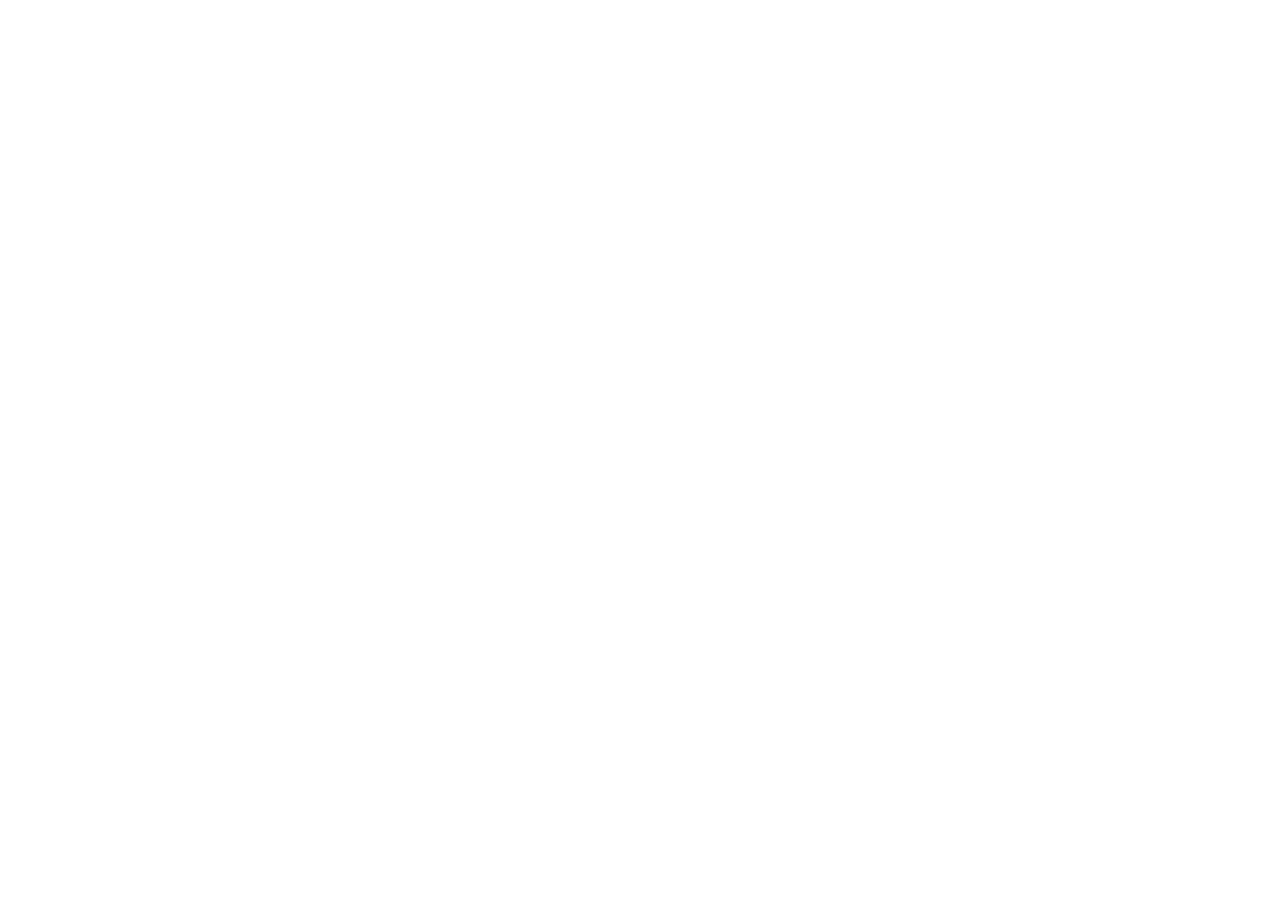
==== index-test.html @ 72064273 "appending joke to page" ====
<!DOCTYPE html>
<html lang="en">
<head>
    <meta charset="UTF-8">
    <meta http-equiv="X-UA-Compatible" content="IE=edge">
    <meta name="viewport" content="width=device-width, initial-scale=1.0">
    <title>Document</title>
</head>
<body>
    <div class="container">
        <p id="setup"></p>
        <p id="delivery"></p>
    </div>

<script src="script-test.js"></script>
</body>
</html>
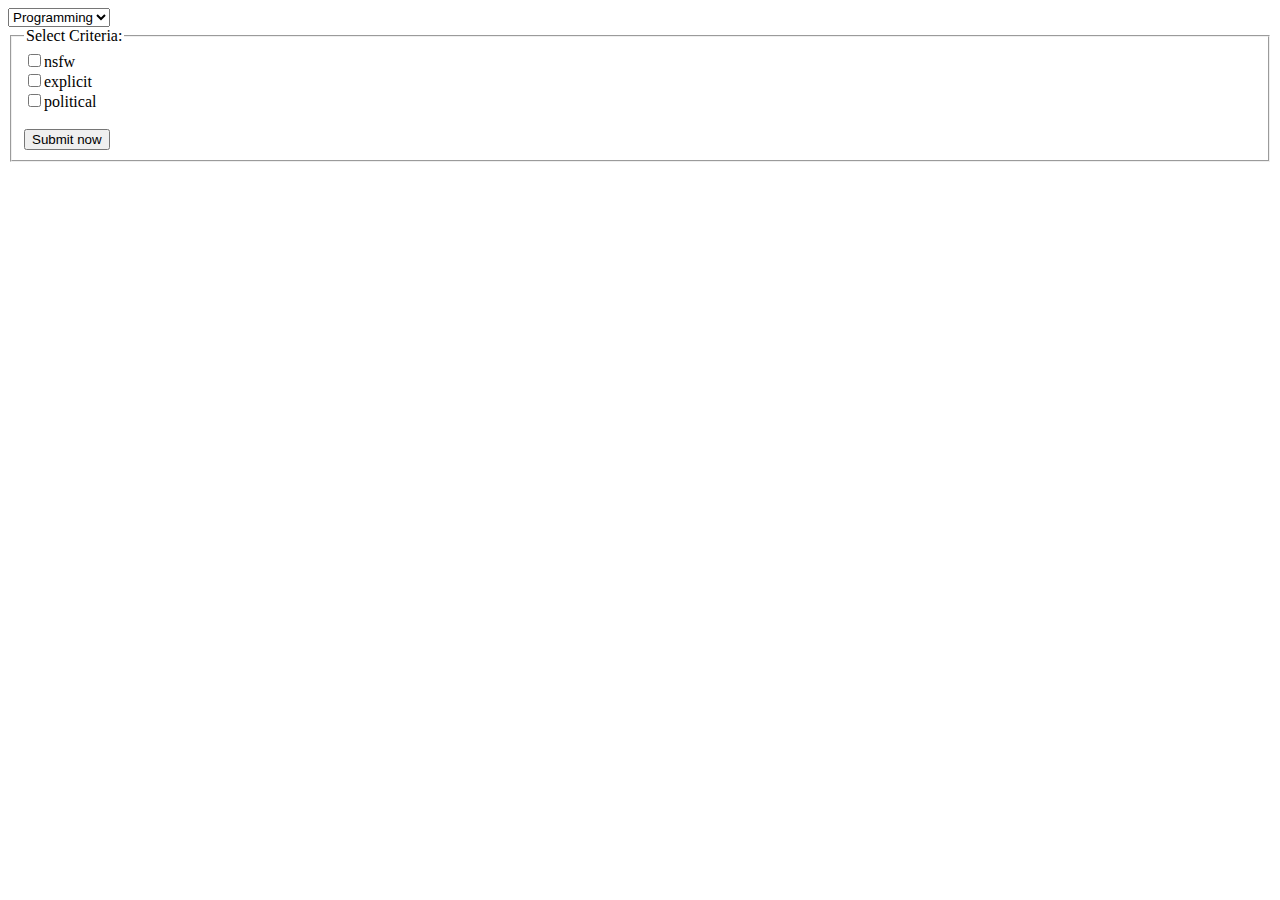
==== commit cac84658: "joke2api logic" ====
--- a/index-test.html
+++ b/index-test.html
@@ -4,14 +4,37 @@
     <meta charset="UTF-8">
     <meta http-equiv="X-UA-Compatible" content="IE=edge">
     <meta name="viewport" content="width=device-width, initial-scale=1.0">
-    <title>Document</title>
+    <title>The Daily Laugh</title>
 </head>
 <body>
+
+<div class="joke-criteria">
+
+    <select id="joke-category">
+            <option id="programming">Programming</option>
+            <option id="pun">Pun</option>
+            <option id="dark">Dark</option>
+            <option id="chuck-norris">Chuck Norris</option>
+    </select>
+
+<form id="criteria-form">      
+    <fieldset>      
+        <legend>Select Criteria:</legend>      
+        <input type="checkbox" id="nsfw">nsfw<br>      
+        <input type="checkbox" id="explicit">explicit<br>      
+        <input type="checkbox" id="political">political<br>      
+        <br>      
+        <input id="submit-criteria-button" type="submit" value="Submit now" />      
+    </fieldset>      
+</form>
+</div>
+
     <div class="container">
         <p id="setup"></p>
         <p id="delivery"></p>
     </div>
 
+
 <script src="script-test.js"></script>
 </body>
 </html>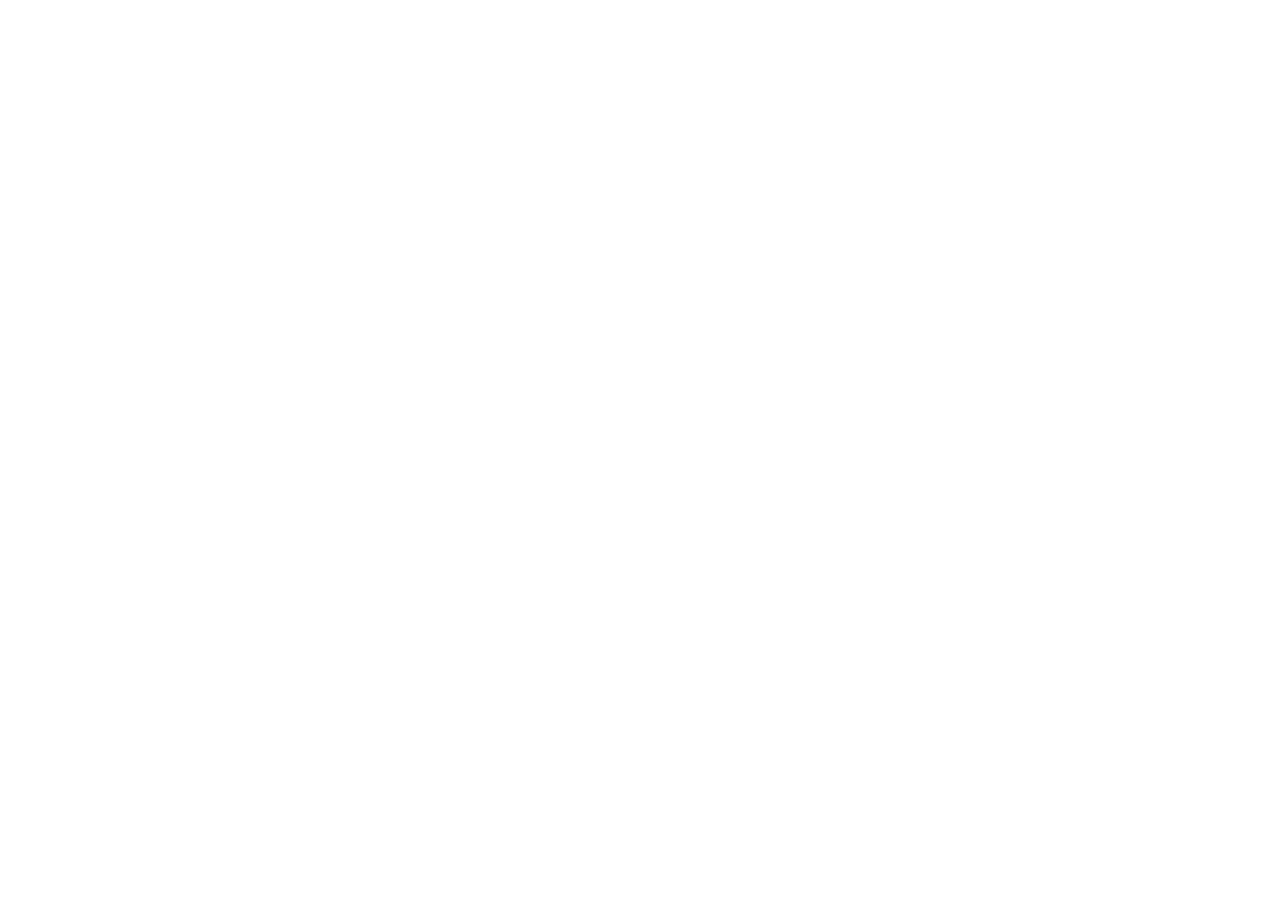
==== commit 6d9ca961: "Merge pull request #3 from sbeltier/joke_implementation_x" ====
--- a/index-test.html
+++ b/index-test.html
@@ -4,37 +4,20 @@
     <meta charset="UTF-8">
     <meta http-equiv="X-UA-Compatible" content="IE=edge">
     <meta name="viewport" content="width=device-width, initial-scale=1.0">
-    <title>The Daily Laugh</title>
+    <script
+      src="https://code.jquery.com/jquery-3.5.1.min.js"
+      integrity="sha256-9/aliU8dGd2tb6OSsuzixeV4y/faTqgFtohetphbbj0="
+      crossorigin="anonymous"
+    ></script>
+    <title>Document</title>
 </head>
 <body>
-
-<div class="joke-criteria">
-
-    <select id="joke-category">
-            <option id="programming">Programming</option>
-            <option id="pun">Pun</option>
-            <option id="dark">Dark</option>
-            <option id="chuck-norris">Chuck Norris</option>
-    </select>
-
-<form id="criteria-form">      
-    <fieldset>      
-        <legend>Select Criteria:</legend>      
-        <input type="checkbox" id="nsfw">nsfw<br>      
-        <input type="checkbox" id="explicit">explicit<br>      
-        <input type="checkbox" id="political">political<br>      
-        <br>      
-        <input id="submit-criteria-button" type="submit" value="Submit now" />      
-    </fieldset>      
-</form>
-</div>
-
     <div class="container">
+        <p id="joke"></p>
         <p id="setup"></p>
         <p id="delivery"></p>
     </div>
 
-
 <script src="script-test.js"></script>
 </body>
 </html>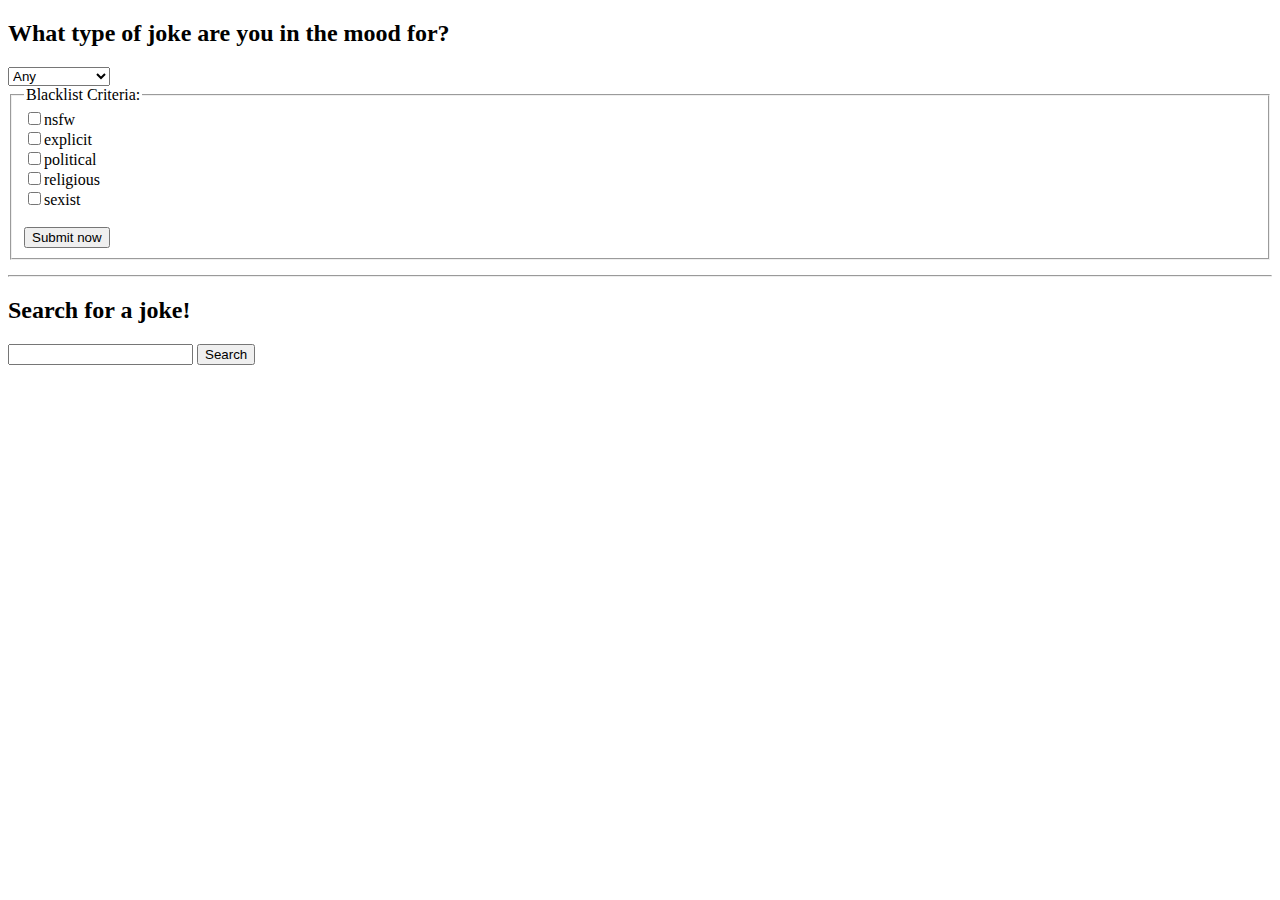
==== commit 2aaa5345: "basic joke2api logic" ====
--- a/index-test.html
+++ b/index-test.html
@@ -4,20 +4,59 @@
     <meta charset="UTF-8">
     <meta http-equiv="X-UA-Compatible" content="IE=edge">
     <meta name="viewport" content="width=device-width, initial-scale=1.0">
-    <script
-      src="https://code.jquery.com/jquery-3.5.1.min.js"
-      integrity="sha256-9/aliU8dGd2tb6OSsuzixeV4y/faTqgFtohetphbbj0="
-      crossorigin="anonymous"
+    <title>The Daily Laugh</title>
+    <!--jQuery Script-->
+    <script src="https://code.jquery.com/jquery-3.5.1.min.js" integrity="sha256-9/aliU8dGd2tb6OSsuzixeV4y/faTqgFtohetphbbj0=" crossorigin="anonymous"
     ></script>
-    <title>Document</title>
 </head>
 <body>
-    <div class="container">
-        <p id="joke"></p>
-        <p id="setup"></p>
-        <p id="delivery"></p>
+
+<div id="joke2api-joke-type">
+    <!-- Select a Joke Category-->
+    <h2>What type of joke are you in the mood for?</h2>
+    <select id="joke-category">
+            <option id="any">Any</option>
+            <option id="programming">Programming</option>
+            <option id="pun">Pun</option>
+            <option id="dark">Dark</option>
+            <option id="spooky">Spooky</option>
+            <option id="christmas">Christmas</option>
+            <option id="chuck-norris">Chuck Norris</option>
+    </select>
+
+    <!-- Filter Jokes -->
+
+    <form id="criteria-form">      
+        <fieldset id="joke2api-blacklist">      
+            <legend>Blacklist Criteria:</legend>      
+            <input type="checkbox" id="nsfw">nsfw<br>      
+            <input type="checkbox" id="explicit">explicit<br>      
+            <input type="checkbox" id="political">political<br>
+            <input type="checkbox" id="religious" value="religious">religious<br>      
+            <input type="checkbox" id="sexist" value="sexist">sexist<br>      
+            <br>      
+            <input id="submit-criteria-button" type="submit" value="Submit now" />      
+        </fieldset>      
+    </form>
     </div>
 
+    <hr style="margin-top: 15px;">
+
+<!-- Search for a joke with user's input -->
+<div class="joke2api-search-keyterm" style="margin-top: 10px;">
+    <h2>Search for a joke!</h2>
+    <input id="joke2api-search-keyterm">
+    <input id="submit-search-button" type="submit" value="Search" />      
+
+</div>
+
+<!-- Joke Surfaces here -->
+<div class="container">
+    <p id="setup"></p>
+    <p id="delivery"></p>
+</div>
+
+<!--Scripts-->
 <script src="script-test.js"></script>
 </body>
 </html>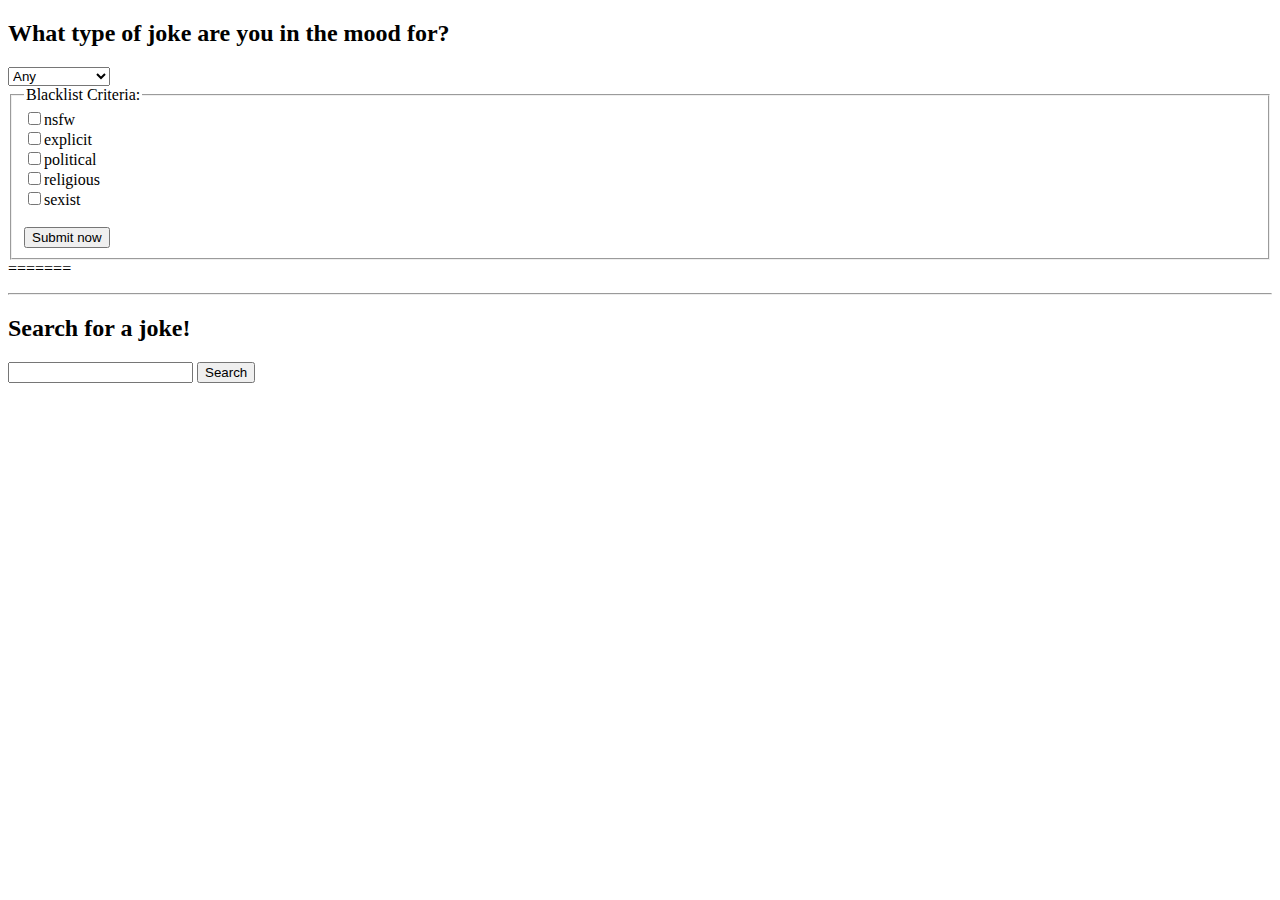
==== commit 2cb38399: "Merge branch 'main' into joke2api-logic" ====
--- a/index-test.html
+++ b/index-test.html
@@ -38,9 +38,9 @@
             <input id="submit-criteria-button" type="submit" value="Submit now" />      
         </fieldset>      
     </form>
-    </div>
+=======
 
-    <hr style="margin-top: 15px;">
+<hr style="margin-top: 15px;">
 
 <!-- Search for a joke with user's input -->
 <div class="joke2api-search-keyterm" style="margin-top: 10px;">
@@ -52,9 +52,9 @@
 
 <!-- Joke Surfaces here -->
 <div class="container">
-    <p id="setup"></p>
-    <p id="delivery"></p>
-</div>
+  <p id="joke"></p>
+  <p id="setup"></p>
+  <p id="delivery"></p>
 
 <!--Scripts-->
 <script src="script-test.js"></script>
